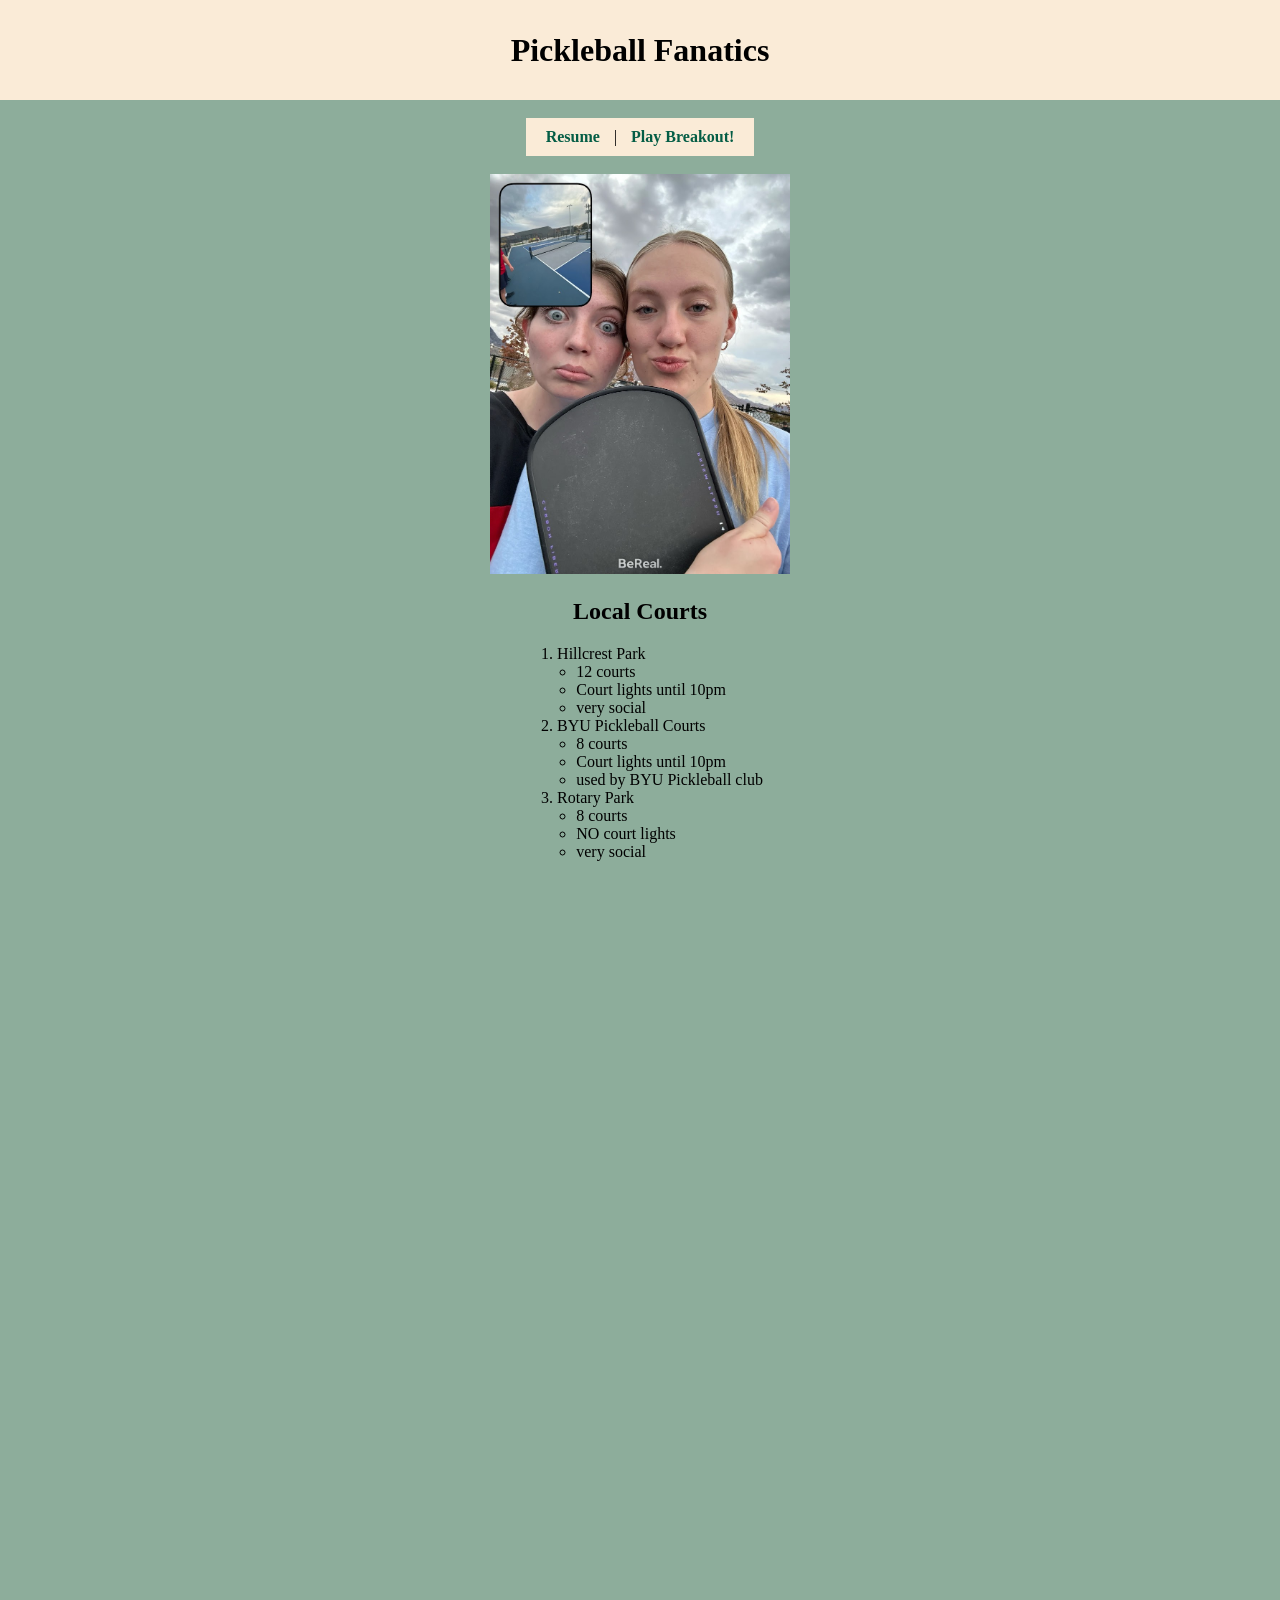
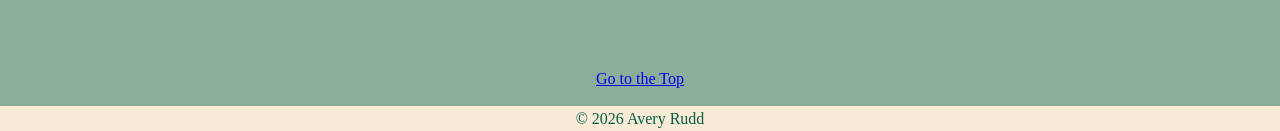
==== fromscratch.html @ 7cdc9280 "Add files via upload" ====
<!DOCTYPE html>
<html lang="en">
<head>
    <meta charset="UTF-8">
    <meta name="viewport" content="width=device-width, initial-scale=1.0">
    <title>Pickleball Fanatics</title>
    <link rel="stylesheet" type="text/css" href="css/mystyles.css">
</head>
<body>
    <div class="common header">
        <h1 id="Top">Pickleball Fanatics</h1>
    </div>
    <br>
    <nav class="common">
        <a href="index.html">Resume</a> | <a href="ai.html">Play Breakout!</a>
    </nav>
    <br><br>
    <div class="common mainbody">
        <img src="assets/img/pickleball.JPG" alt="Pickleball BeReal" width="300">
        <br>
        <h2>Local Courts</h2>
        <ol>
            <li>Hillcrest Park
                <ul>
                    <li>12 courts</li>
                    <li>Court lights until 10pm</li>
                    <li>very social</li>
                </ul>
            </li>
            <li>BYU Pickleball Courts
                <ul>
                    <li>8 courts</li>
                    <li>Court lights until 10pm</li>
                    <li>used by BYU Pickleball club</li>
                </ul>     
            </li>    
           <li>Rotary Park
                <ul>
                    <li>8 courts</li>
                    <li>NO court lights</li>
                    <li>very social</li>
                </ul>
            </li>
        </ol>
        <br>
        <iframe 
            width="560"
            height="315"
            src="https://www.youtube.com/embed/tYX5l6js01U?si=jdSrWSSl6U6e4E2v"
            title="YouTube video player"
            frameborder="0"
            allow="accelerometer; autoplay; clipboard-write; encrypted-media; gyroscope; picture-in-picture; web-share"
            referrerpolicy="strict-origin-when-cross-origin" allowfullscreen>
        </iframe>
        <br><br><br>
        <div class="tableau-container">
            <div class='tableauPlaceholder' id='viz1776119955419' style='position: relative'>
                <noscript>
                    <a href='#'>
                        <img alt='Courts by State ' src='https:&#47;&#47;public.tableau.com&#47;static&#47;images&#47;Pi&#47;Pickleball&#47;CourtsbyState&#47;1_rss.png' style='border: none' />
                    </a>
                </noscript>
                <object class='tableauViz'  style='display:none;'>
                    <param name='host_url' value='https%3A%2F%2Fpublic.tableau.com%2F' /> 
                    <param name='embed_code_version' value='3' />
                    <param name='site_root' value='' />
                    <param name='name' value='Pickleball&#47;CourtsbyState' />
                    <param name='tabs' value='no' />
                    <param name='toolbar' value='yes' />
                    <param name='static_image' value='https:&#47;&#47;public.tableau.com&#47;static&#47;images&#47;Pi&#47;Pickleball&#47;CourtsbyState&#47;1.png' />
                    <param name='animate_transition' value='yes' />
                    <param name='display_static_image' value='yes' />
                    <param name='display_spinner' value='yes' />
                    <param name='display_overlay' value='yes' />
                    <param name='display_count' value='yes' />
                    <param name='language' value='en-US' />
                </object>
            </div>
        </div>               
        <script type='text/javascript'>                    
            var divElement = document.getElementById('viz1776119955419');                    
            var vizElement = divElement.getElementsByTagName('object')[0];                    
            vizElement.style.width='100%';vizElement.style.height=(divElement.offsetWidth*0.75)+'px';                    
            var scriptElement = document.createElement('script');                    
            scriptElement.src = 'https://public.tableau.com/javascripts/api/viz_v1.js';                    
            vizElement.parentNode.insertBefore(scriptElement, vizElement);                
        </script>
        <br><br>
        <a href="#Top">Go to the Top</a>
        <br><br>
    </div>
    <div class="common footer">
        &copy; 2026 Avery Rudd
    </div>  
</body>
</html>
---- css/mystyles.css ----
.common{
    text-align: center;
    font-family: Cambria, Cochin, Georgia, Times, 'Times New Roman', serif;
}

.header{
    background-color:antiquewhite;
    color: black;
    height: 100px;
    line-height: 100px;
    padding-top: 0;
    margin: 0;
}

h1{
    margin: 0;
}

.mainbody{
    text-align: center;
    color: black;
}

.footer{
    background-color: antiquewhite;
    color:rgb(4, 93, 69) ;
    height: 25px;
    line-height: 25px;
    bottom: 0px;
    left: 0px;
    right:0px;
}

body{
    background-color: rgb(141, 173, 155);
    margin: 0;
    padding: 0;
    text-align: center;
}

nav{
   display: inline-block;
   background-color: antiquewhite;
   padding: 10px;
   margin: 0 auto;
}

nav a{
    color: rgb(4, 93, 69);
    padding: 10px;
    text-decoration: none;
    font: 16px;
    font-weight: bold;
}

ol {
  width: fit-content;
  margin: 0 auto;
  text-align: left;
}

ol ul {
  padding-left: 1.2em;
}

.tableau-container {
    width: 1000px;
    margin: 0 auto;
}

.tableauPlaceholder,
.tableauViz {
    width: 100%;
    height: 400px; /* adjust */
}
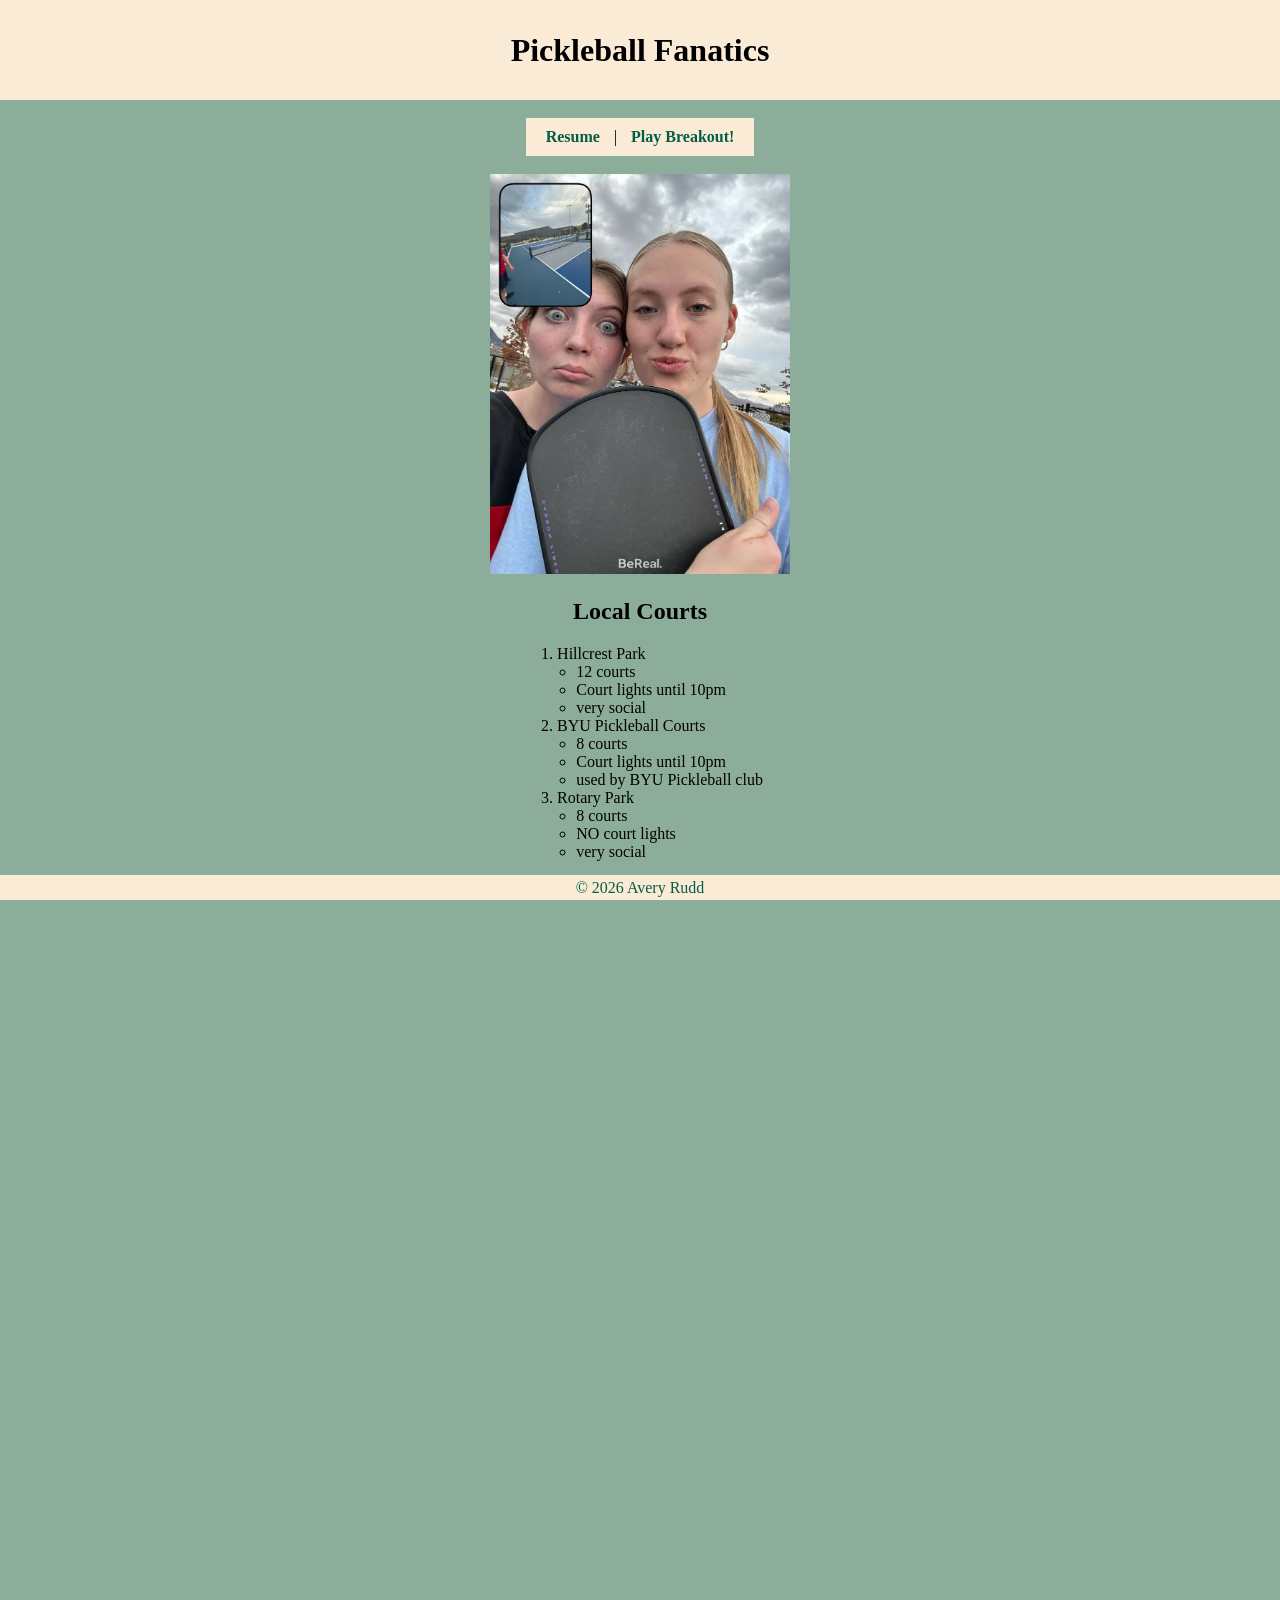
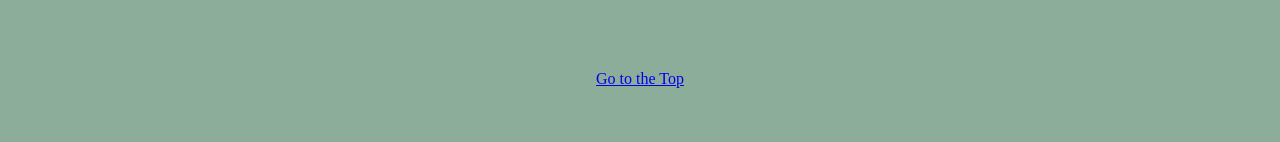
==== commit 16ccd883: "Add files via upload" ====
--- a/fromscratch.html
+++ b/fromscratch.html
@@ -87,7 +87,7 @@
         </script>
         <br><br>
         <a href="#Top">Go to the Top</a>
-        <br><br>
+        <br><br><br><br>
     </div>
     <div class="common footer">
         &copy; 2026 Avery Rudd
--- a/css/mystyles.css
+++ b/css/mystyles.css
@@ -29,6 +29,7 @@
     bottom: 0px;
     left: 0px;
     right:0px;
+    position:fixed;
 }
 
 body{
